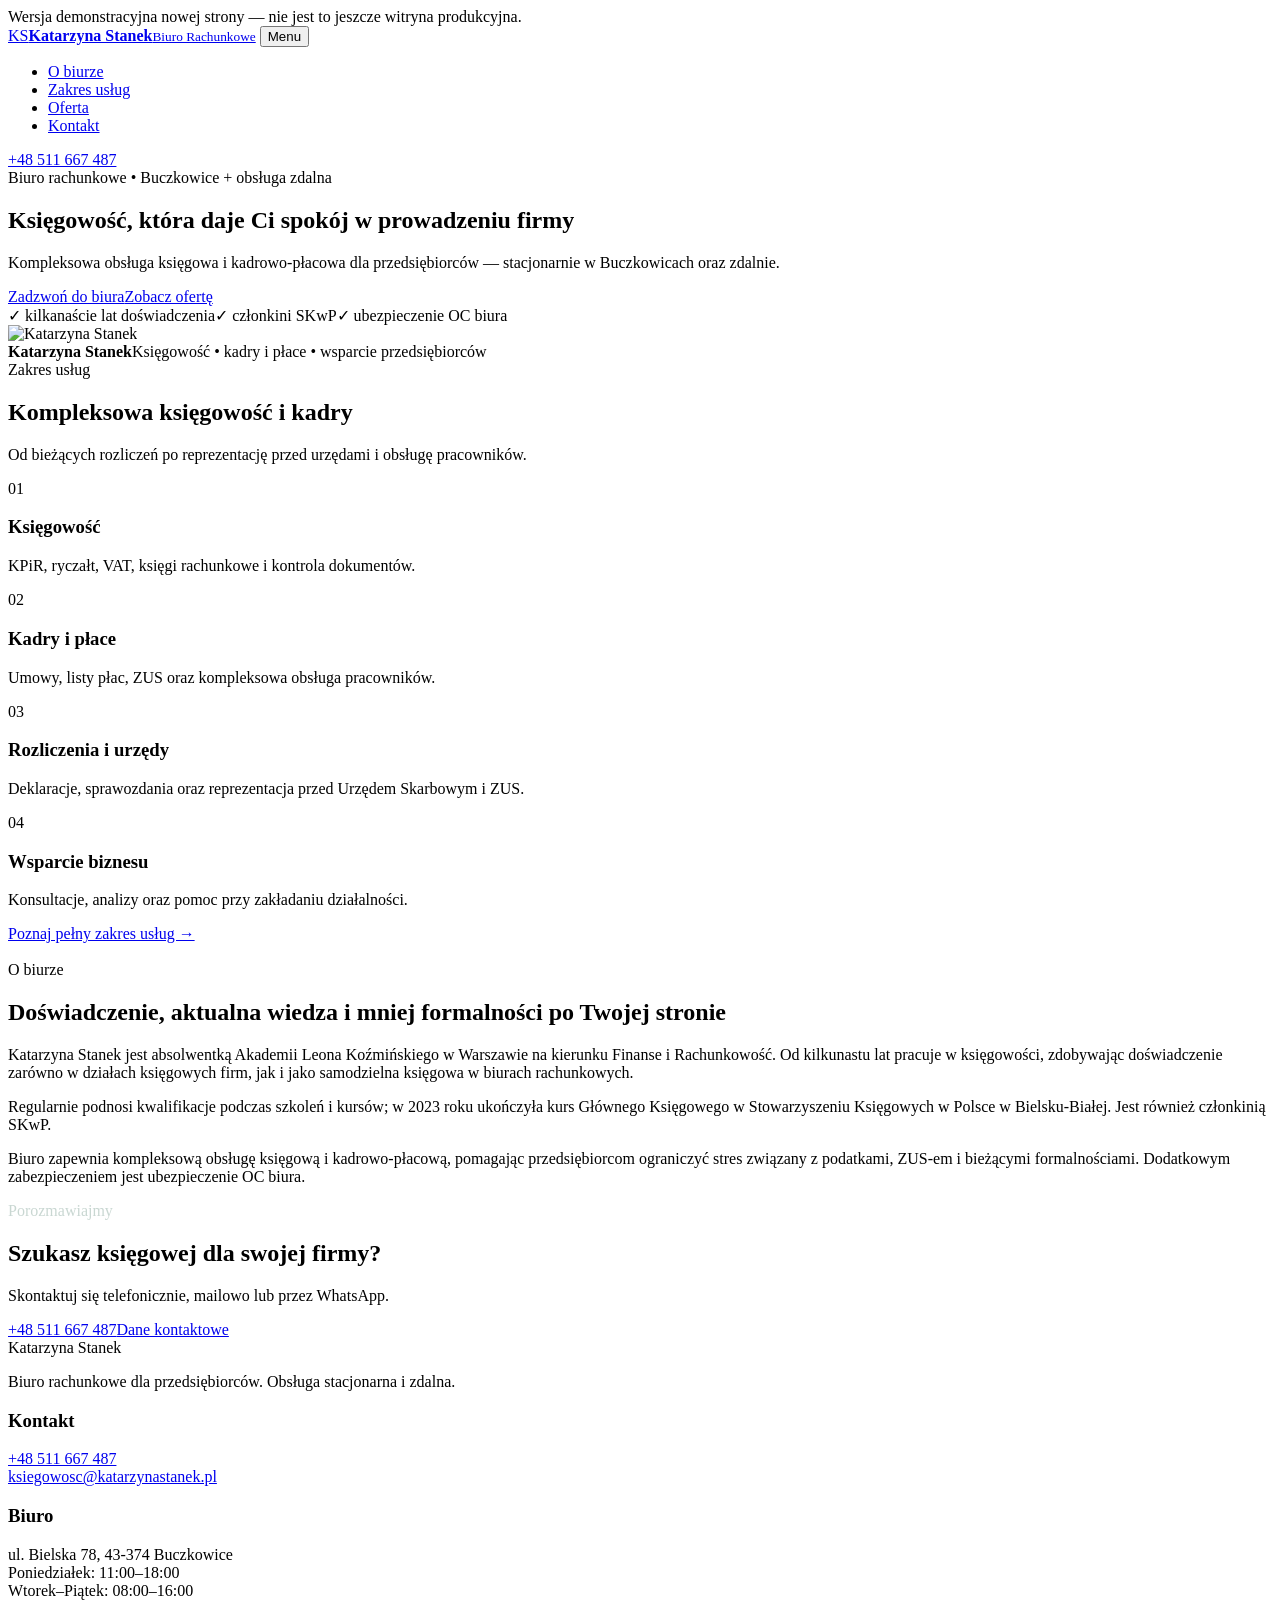
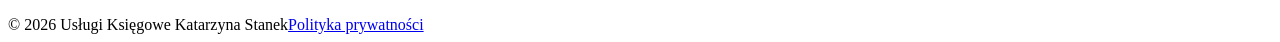
==== index.html @ 47696b58 "Add index.html" ====
<!doctype html><html lang="pl"><head><meta charset="utf-8"><meta name="viewport" content="width=device-width,initial-scale=1"><meta name="robots" content="noindex,nofollow"><title>Katarzyna Stanek — Biuro Rachunkowe</title><meta name="description" content="Biuro Rachunkowe Katarzyna Stanek"><link rel="stylesheet" href="/kasia-stanek-demo/assets/style.css"></head><body><div class="demo">Wersja demonstracyjna nowej strony — nie jest to jeszcze witryna produkcyjna.</div>
<header class="site-header"><div class="container header-inner">
<a class="brand" href="/kasia-stanek-demo/"><span class="mark">KS</span><span class="brand-copy"><strong>Katarzyna Stanek</strong><small>Biuro Rachunkowe</small></span></a>
<button class="menu" aria-expanded="false">Menu</button>
<nav class="nav"><ul><li><a class="current" href="/kasia-stanek-demo/">O biurze</a></li><li><a  href="/kasia-stanek-demo/zakres-uslug/">Zakres usług</a></li><li><a  href="/kasia-stanek-demo/oferta/">Oferta</a></li><li><a  href="/kasia-stanek-demo/kontakt/">Kontakt</a></li></ul></nav>
<a class="phone" href="tel:+48511667487">+48 511 667 487</a>
</div></header>
<main>
<section class="hero"><div class="container hero-grid"><div>
<span class="eyebrow">Biuro rachunkowe • Buczkowice + obsługa zdalna</span>
<h1>Księgowość, która daje Ci spokój w prowadzeniu firmy</h1>
<p class="lead">Kompleksowa obsługa księgowa i kadrowo-płacowa dla przedsiębiorców — stacjonarnie w Buczkowicach oraz zdalnie.</p>
<div class="actions"><a class="btn primary" href="tel:+48511667487">Zadzwoń do biura</a><a class="btn secondary" href="/kasia-stanek-demo/oferta/">Zobacz ofertę</a></div>
<div class="trust"><span>✓ kilkanaście lat doświadczenia</span><span>✓ członkini SKwP</span><span>✓ ubezpieczenie OC biura</span></div>
</div><aside class="portrait"><img src="https://katarzynastanek.pl/wp-content/uploads/2024/03/DSC_0671.jpg" alt="Katarzyna Stanek"><div class="portrait-note"><strong>Katarzyna Stanek</strong><span>Księgowość • kadry i płace • wsparcie przedsiębiorców</span></div></aside></div></section>

<section class="section"><div class="container"><div class="heading"><span class="eyebrow">Zakres usług</span><h2 class="section-title">Kompleksowa księgowość i kadry</h2><p>Od bieżących rozliczeń po reprezentację przed urzędami i obsługę pracowników.</p></div>
<div class="grid4"><article class="card"><span class="num">01</span><h3>Księgowość</h3><p>KPiR, ryczałt, VAT, księgi rachunkowe i kontrola dokumentów.</p></article><article class="card"><span class="num">02</span><h3>Kadry i płace</h3><p>Umowy, listy płac, ZUS oraz kompleksowa obsługa pracowników.</p></article><article class="card"><span class="num">03</span><h3>Rozliczenia i urzędy</h3><p>Deklaracje, sprawozdania oraz reprezentacja przed Urzędem Skarbowym i ZUS.</p></article><article class="card"><span class="num">04</span><h3>Wsparcie biznesu</h3><p>Konsultacje, analizy oraz pomoc przy zakładaniu działalności.</p></article></div>
<div class="center"><a class="text-link" href="/kasia-stanek-demo/zakres-uslug/">Poznaj pełny zakres usług →</a></div></div></section>

<section class="section soft"><div class="container about-grid"><div class="about-photo"><img src="https://katarzynastanek.pl/wp-content/uploads/2024/03/DSC_0671.jpg" alt=""></div><div class="prose"><span class="eyebrow">O biurze</span><h2>Doświadczenie, aktualna wiedza i mniej formalności po Twojej stronie</h2>
<p>Katarzyna Stanek jest absolwentką Akademii Leona Koźmińskiego w Warszawie na kierunku Finanse i Rachunkowość. Od kilkunastu lat pracuje w księgowości, zdobywając doświadczenie zarówno w działach księgowych firm, jak i jako samodzielna księgowa w biurach rachunkowych.</p>
<p>Regularnie podnosi kwalifikacje podczas szkoleń i kursów; w 2023 roku ukończyła kurs Głównego Księgowego w Stowarzyszeniu Księgowych w Polsce w Bielsku-Białej. Jest również członkinią SKwP.</p>
<p>Biuro zapewnia kompleksową obsługę księgową i kadrowo-płacową, pomagając przedsiębiorcom ograniczyć stres związany z podatkami, ZUS-em i bieżącymi formalnościami. Dodatkowym zabezpieczeniem jest ubezpieczenie OC biura.</p></div></div></section>

<section class="cta"><div class="container cta-box"><div><span class="eyebrow" style="color:#c9d7d2">Porozmawiajmy</span><h2>Szukasz księgowej dla swojej firmy?</h2><p>Skontaktuj się telefonicznie, mailowo lub przez WhatsApp.</p></div><div class="actions"><a class="btn light" href="tel:+48511667487">+48 511 667 487</a><a class="btn outline" href="/kasia-stanek-demo/kontakt/">Dane kontaktowe</a></div></div></section>
</main><footer class="site-footer"><div class="container footer-grid">
<div><div class="footer-brand">Katarzyna Stanek</div><p>Biuro rachunkowe dla przedsiębiorców. Obsługa stacjonarna i zdalna.</p></div>
<div><h3>Kontakt</h3><p><a href="tel:+48511667487">+48 511 667 487</a><br><a href="mailto:ksiegowosc@katarzynastanek.pl">ksiegowosc@katarzynastanek.pl</a></p></div>
<div><h3>Biuro</h3><p>ul. Bielska 78, 43-374 Buczkowice<br>Poniedziałek: 11:00–18:00<br>Wtorek–Piątek: 08:00–16:00</p></div>
</div><div class="container footer-bottom"><span>© 2026 Usługi Księgowe Katarzyna Stanek</span><a href="/kasia-stanek-demo/polityka-prywatnosci/">Polityka prywatności</a></div></footer><script src="/kasia-stanek-demo/assets/app.js"></script></body></html>
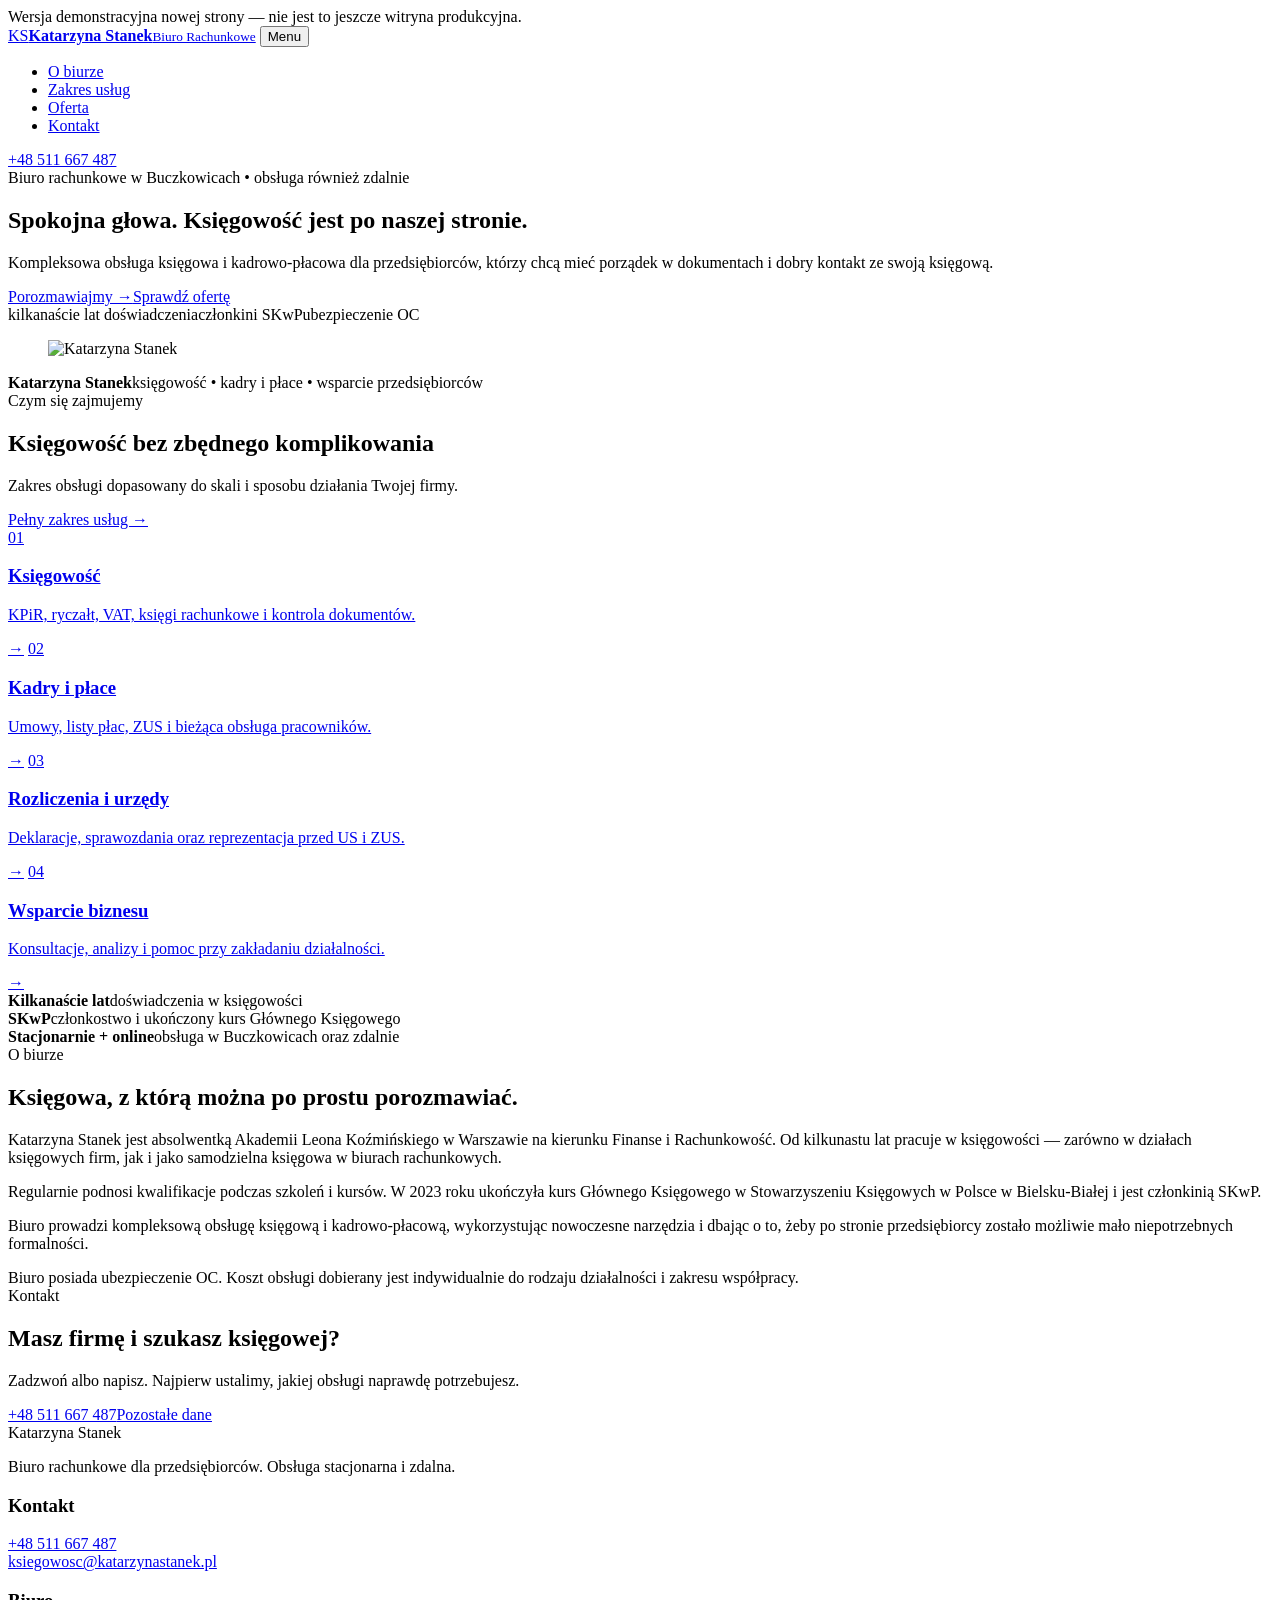
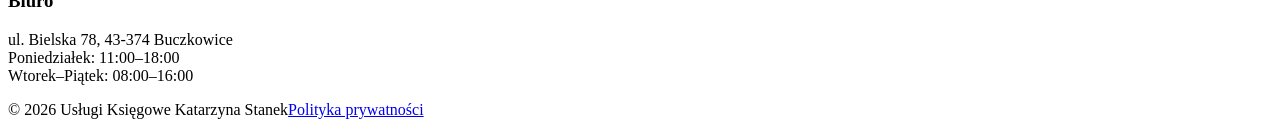
==== commit 67a51e07: "Redesign homepage to feel less templated" ====
--- a/index.html
+++ b/index.html
@@ -1,4 +1,4 @@
-<!doctype html><html lang="pl"><head><meta charset="utf-8"><meta name="viewport" content="width=device-width,initial-scale=1"><meta name="robots" content="noindex,nofollow"><title>Katarzyna Stanek — Biuro Rachunkowe</title><meta name="description" content="Biuro Rachunkowe Katarzyna Stanek"><link rel="stylesheet" href="/kasia-stanek-demo/assets/style.css"></head><body><div class="demo">Wersja demonstracyjna nowej strony — nie jest to jeszcze witryna produkcyjna.</div>
+<!doctype html><html lang="pl"><head><meta charset="utf-8"><meta name="viewport" content="width=device-width,initial-scale=1"><meta name="robots" content="noindex,nofollow"><title>Katarzyna Stanek — Biuro Rachunkowe</title><meta name="description" content="Biuro Rachunkowe Katarzyna Stanek"><link rel="stylesheet" href="/kasia-stanek-demo/assets/style.css?v=6"></head><body><div class="demo">Wersja demonstracyjna nowej strony — nie jest to jeszcze witryna produkcyjna.</div>
 <header class="site-header"><div class="container header-inner">
 <a class="brand" href="/kasia-stanek-demo/"><span class="mark">KS</span><span class="brand-copy"><strong>Katarzyna Stanek</strong><small>Biuro Rachunkowe</small></span></a>
 <button class="menu" aria-expanded="false">Menu</button>
@@ -7,25 +7,41 @@
 </div></header>
 <main>
 <section class="hero"><div class="container hero-grid"><div>
-<span class="eyebrow">Biuro rachunkowe • Buczkowice + obsługa zdalna</span>
-<h1>Księgowość, która daje Ci spokój w prowadzeniu firmy</h1>
-<p class="lead">Kompleksowa obsługa księgowa i kadrowo-płacowa dla przedsiębiorców — stacjonarnie w Buczkowicach oraz zdalnie.</p>
-<div class="actions"><a class="btn primary" href="tel:+48511667487">Zadzwoń do biura</a><a class="btn secondary" href="/kasia-stanek-demo/oferta/">Zobacz ofertę</a></div>
-<div class="trust"><span>✓ kilkanaście lat doświadczenia</span><span>✓ członkini SKwP</span><span>✓ ubezpieczenie OC biura</span></div>
-</div><aside class="portrait"><img src="https://katarzynastanek.pl/wp-content/uploads/2024/03/DSC_0671.jpg" alt="Katarzyna Stanek"><div class="portrait-note"><strong>Katarzyna Stanek</strong><span>Księgowość • kadry i płace • wsparcie przedsiębiorców</span></div></aside></div></section>
+<span class="eyebrow">Biuro rachunkowe w Buczkowicach • obsługa również zdalnie</span>
+<h1>Spokojna głowa. Księgowość jest po naszej stronie.</h1>
+<p class="lead">Kompleksowa obsługa księgowa i kadrowo-płacowa dla przedsiębiorców, którzy chcą mieć porządek w dokumentach i dobry kontakt ze swoją księgową.</p>
+<div class="actions"><a class="btn primary" href="tel:+48511667487">Porozmawiajmy →</a><a class="btn secondary" href="/kasia-stanek-demo/oferta/">Sprawdź ofertę</a></div>
+<div class="trust"><span>kilkanaście lat doświadczenia</span><span>członkini SKwP</span><span>ubezpieczenie OC</span></div>
+</div>
+<div class="hero-visual"><figure class="hero-photo"><img src="https://katarzynastanek.pl/wp-content/uploads/2024/03/DSC_0671.jpg" alt="Katarzyna Stanek"></figure><div class="hero-caption"><strong>Katarzyna Stanek</strong><span>księgowość • kadry i płace • wsparcie przedsiębiorców</span></div></div>
+</div></section>
 
-<section class="section"><div class="container"><div class="heading"><span class="eyebrow">Zakres usług</span><h2 class="section-title">Kompleksowa księgowość i kadry</h2><p>Od bieżących rozliczeń po reprezentację przed urzędami i obsługę pracowników.</p></div>
-<div class="grid4"><article class="card"><span class="num">01</span><h3>Księgowość</h3><p>KPiR, ryczałt, VAT, księgi rachunkowe i kontrola dokumentów.</p></article><article class="card"><span class="num">02</span><h3>Kadry i płace</h3><p>Umowy, listy płac, ZUS oraz kompleksowa obsługa pracowników.</p></article><article class="card"><span class="num">03</span><h3>Rozliczenia i urzędy</h3><p>Deklaracje, sprawozdania oraz reprezentacja przed Urzędem Skarbowym i ZUS.</p></article><article class="card"><span class="num">04</span><h3>Wsparcie biznesu</h3><p>Konsultacje, analizy oraz pomoc przy zakładaniu działalności.</p></article></div>
-<div class="center"><a class="text-link" href="/kasia-stanek-demo/zakres-uslug/">Poznaj pełny zakres usług →</a></div></div></section>
+<section class="home-services"><div class="container services-layout">
+<div class="services-intro"><span class="eyebrow">Czym się zajmujemy</span><h2 class="section-title">Księgowość bez zbędnego komplikowania</h2><p>Zakres obsługi dopasowany do skali i sposobu działania Twojej firmy.</p><div class="actions"><a class="text-link" href="/kasia-stanek-demo/zakres-uslug/">Pełny zakres usług →</a></div></div>
+<div class="service-list">
+<a class="service-row" href="/kasia-stanek-demo/zakres-uslug/"><span class="svc-no">01</span><div><h3>Księgowość</h3><p>KPiR, ryczałt, VAT, księgi rachunkowe i kontrola dokumentów.</p></div><span class="arrow">→</span></a>
+<a class="service-row" href="/kasia-stanek-demo/zakres-uslug/"><span class="svc-no">02</span><div><h3>Kadry i płace</h3><p>Umowy, listy płac, ZUS i bieżąca obsługa pracowników.</p></div><span class="arrow">→</span></a>
+<a class="service-row" href="/kasia-stanek-demo/zakres-uslug/"><span class="svc-no">03</span><div><h3>Rozliczenia i urzędy</h3><p>Deklaracje, sprawozdania oraz reprezentacja przed US i ZUS.</p></div><span class="arrow">→</span></a>
+<a class="service-row" href="/kasia-stanek-demo/zakres-uslug/"><span class="svc-no">04</span><div><h3>Wsparcie biznesu</h3><p>Konsultacje, analizy i pomoc przy zakładaniu działalności.</p></div><span class="arrow">→</span></a>
+</div></div></section>
 
-<section class="section soft"><div class="container about-grid"><div class="about-photo"><img src="https://katarzynastanek.pl/wp-content/uploads/2024/03/DSC_0671.jpg" alt=""></div><div class="prose"><span class="eyebrow">O biurze</span><h2>Doświadczenie, aktualna wiedza i mniej formalności po Twojej stronie</h2>
-<p>Katarzyna Stanek jest absolwentką Akademii Leona Koźmińskiego w Warszawie na kierunku Finanse i Rachunkowość. Od kilkunastu lat pracuje w księgowości, zdobywając doświadczenie zarówno w działach księgowych firm, jak i jako samodzielna księgowa w biurach rachunkowych.</p>
-<p>Regularnie podnosi kwalifikacje podczas szkoleń i kursów; w 2023 roku ukończyła kurs Głównego Księgowego w Stowarzyszeniu Księgowych w Polsce w Bielsku-Białej. Jest również członkinią SKwP.</p>
-<p>Biuro zapewnia kompleksową obsługę księgową i kadrowo-płacową, pomagając przedsiębiorcom ograniczyć stres związany z podatkami, ZUS-em i bieżącymi formalnościami. Dodatkowym zabezpieczeniem jest ubezpieczenie OC biura.</p></div></div></section>
+<section class="credentials-strip"><div class="container credentials-inner">
+<div class="credential"><strong>Kilkanaście lat</strong><span>doświadczenia w księgowości</span></div>
+<div class="credential"><strong>SKwP</strong><span>członkostwo i ukończony kurs Głównego Księgowego</span></div>
+<div class="credential"><strong>Stacjonarnie + online</strong><span>obsługa w Buczkowicach oraz zdalnie</span></div>
+</div></section>
 
-<section class="cta"><div class="container cta-box"><div><span class="eyebrow" style="color:#c9d7d2">Porozmawiajmy</span><h2>Szukasz księgowej dla swojej firmy?</h2><p>Skontaktuj się telefonicznie, mailowo lub przez WhatsApp.</p></div><div class="actions"><a class="btn light" href="tel:+48511667487">+48 511 667 487</a><a class="btn outline" href="/kasia-stanek-demo/kontakt/">Dane kontaktowe</a></div></div></section>
+<section class="editorial-about"><div class="container editorial-grid">
+<div><span class="eyebrow">O biurze</span><h2 class="about-kicker">Księgowa, z którą można po prostu porozmawiać.</h2><div class="about-rule"></div></div>
+<div class="editorial-copy"><p>Katarzyna Stanek jest absolwentką Akademii Leona Koźmińskiego w Warszawie na kierunku Finanse i Rachunkowość. Od kilkunastu lat pracuje w księgowości — zarówno w działach księgowych firm, jak i jako samodzielna księgowa w biurach rachunkowych.</p>
+<p>Regularnie podnosi kwalifikacje podczas szkoleń i kursów. W 2023 roku ukończyła kurs Głównego Księgowego w Stowarzyszeniu Księgowych w Polsce w Bielsku-Białej i jest członkinią SKwP.</p>
+<p>Biuro prowadzi kompleksową obsługę księgową i kadrowo-płacową, wykorzystując nowoczesne narzędzia i dbając o to, żeby po stronie przedsiębiorcy zostało możliwie mało niepotrzebnych formalności.</p>
+<div class="signature-line">Biuro posiada ubezpieczenie OC. Koszt obsługi dobierany jest indywidualnie do rodzaju działalności i zakresu współpracy.</div>
+</div></div></section>
+
+<section class="cta"><div class="container cta-box"><div><span class="eyebrow">Kontakt</span><h2>Masz firmę i szukasz księgowej?</h2><p>Zadzwoń albo napisz. Najpierw ustalimy, jakiej obsługi naprawdę potrzebujesz.</p></div><div class="actions"><a class="btn light" href="tel:+48511667487">+48 511 667 487</a><a class="btn outline" href="/kasia-stanek-demo/kontakt/">Pozostałe dane</a></div></div></section>
 </main><footer class="site-footer"><div class="container footer-grid">
 <div><div class="footer-brand">Katarzyna Stanek</div><p>Biuro rachunkowe dla przedsiębiorców. Obsługa stacjonarna i zdalna.</p></div>
 <div><h3>Kontakt</h3><p><a href="tel:+48511667487">+48 511 667 487</a><br><a href="mailto:ksiegowosc@katarzynastanek.pl">ksiegowosc@katarzynastanek.pl</a></p></div>
 <div><h3>Biuro</h3><p>ul. Bielska 78, 43-374 Buczkowice<br>Poniedziałek: 11:00–18:00<br>Wtorek–Piątek: 08:00–16:00</p></div>
-</div><div class="container footer-bottom"><span>© 2026 Usługi Księgowe Katarzyna Stanek</span><a href="/kasia-stanek-demo/polityka-prywatnosci/">Polityka prywatności</a></div></footer><script src="/kasia-stanek-demo/assets/app.js"></script></body></html>+</div><div class="container footer-bottom"><span>© 2026 Usługi Księgowe Katarzyna Stanek</span><a href="/kasia-stanek-demo/polityka-prywatnosci/">Polityka prywatności</a></div></footer><script src="/kasia-stanek-demo/assets/app.js?v=4"></script></body></html>
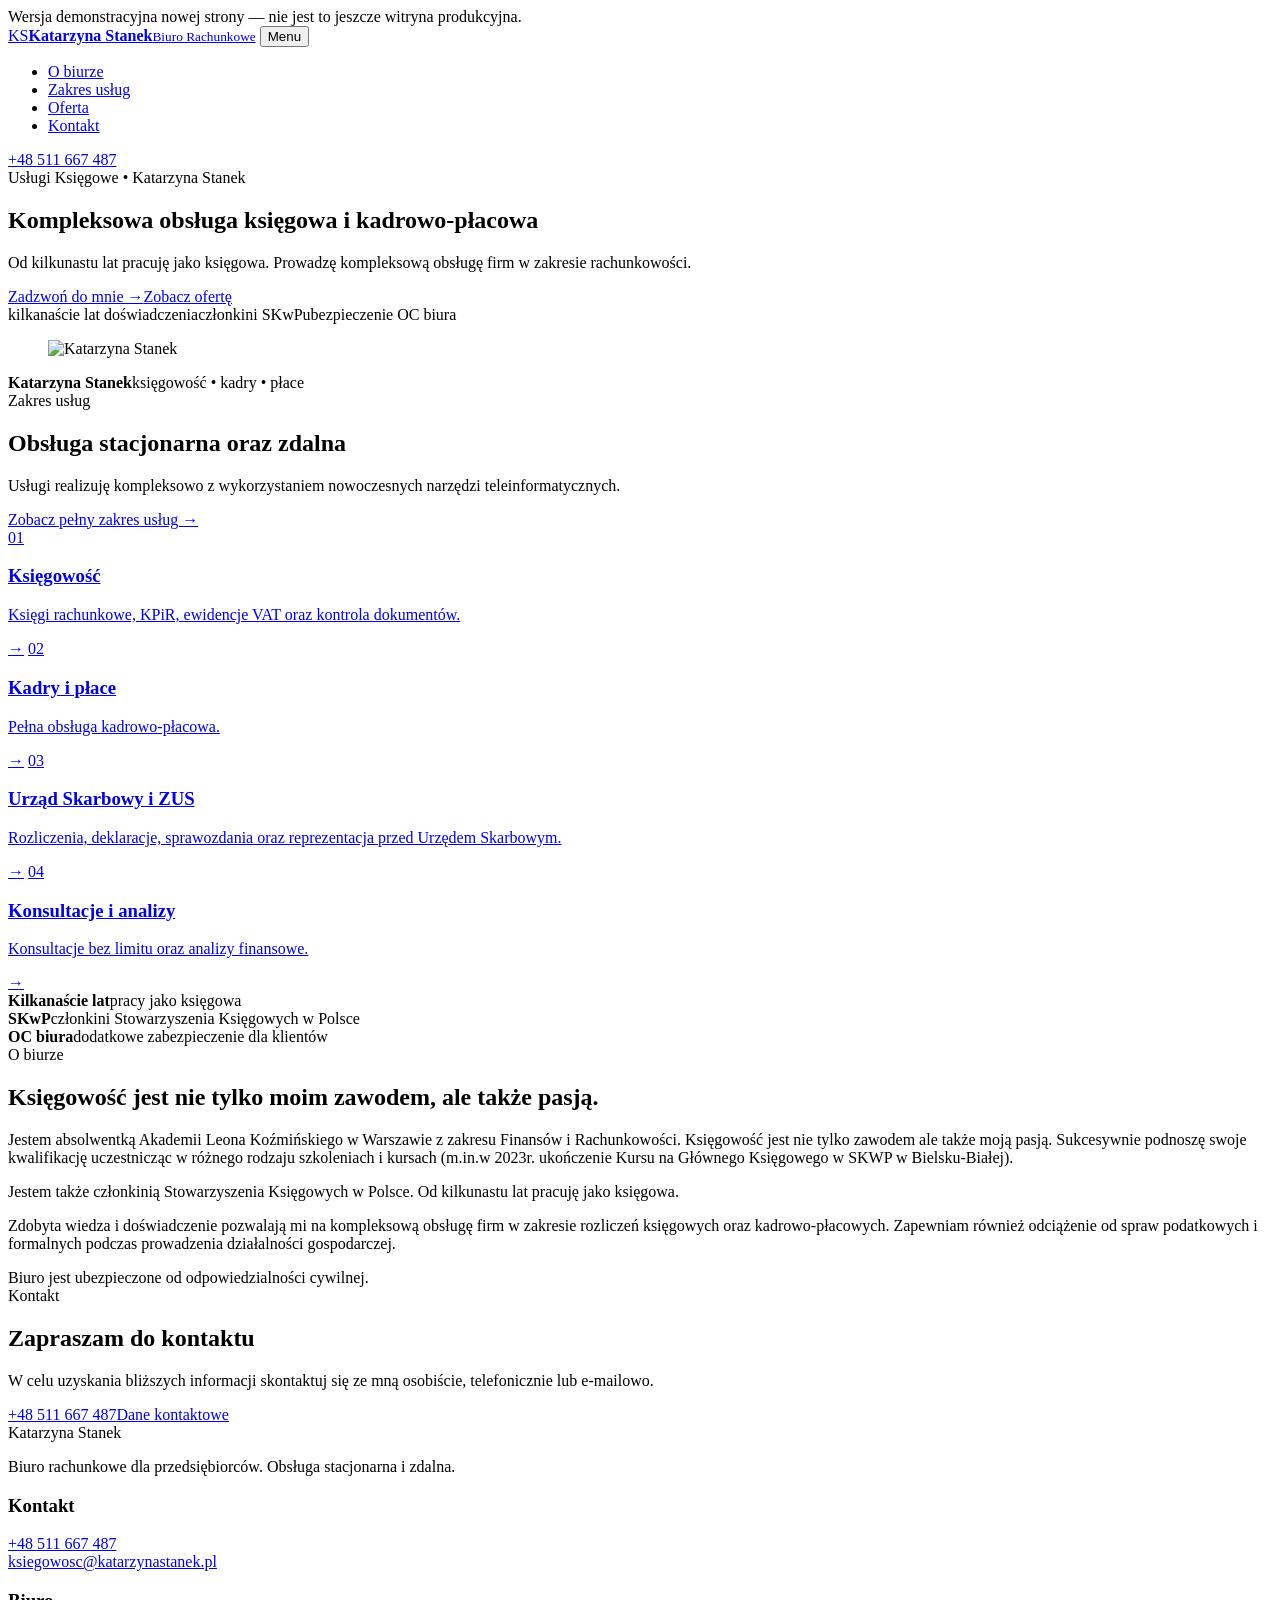
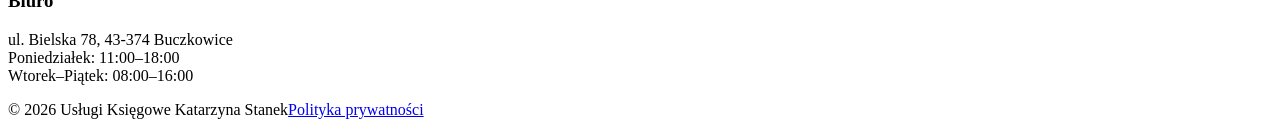
==== commit e012371f: "Align homepage copy with existing site content and first-person voice" ====
--- a/index.html
+++ b/index.html
@@ -1,4 +1,4 @@
-<!doctype html><html lang="pl"><head><meta charset="utf-8"><meta name="viewport" content="width=device-width,initial-scale=1"><meta name="robots" content="noindex,nofollow"><title>Katarzyna Stanek — Biuro Rachunkowe</title><meta name="description" content="Biuro Rachunkowe Katarzyna Stanek"><link rel="stylesheet" href="/kasia-stanek-demo/assets/style.css?v=6"></head><body><div class="demo">Wersja demonstracyjna nowej strony — nie jest to jeszcze witryna produkcyjna.</div>
+<!doctype html><html lang="pl"><head><meta charset="utf-8"><meta name="viewport" content="width=device-width,initial-scale=1"><meta name="robots" content="noindex,nofollow"><title>Katarzyna Stanek — Biuro Rachunkowe</title><meta name="description" content="Biuro Rachunkowe Katarzyna Stanek"><link rel="stylesheet" href="/kasia-stanek-demo/assets/style.css?v=7"></head><body><div class="demo">Wersja demonstracyjna nowej strony — nie jest to jeszcze witryna produkcyjna.</div>
 <header class="site-header"><div class="container header-inner">
 <a class="brand" href="/kasia-stanek-demo/"><span class="mark">KS</span><span class="brand-copy"><strong>Katarzyna Stanek</strong><small>Biuro Rachunkowe</small></span></a>
 <button class="menu" aria-expanded="false">Menu</button>
@@ -7,39 +7,40 @@
 </div></header>
 <main>
 <section class="hero"><div class="container hero-grid"><div>
-<span class="eyebrow">Biuro rachunkowe w Buczkowicach • obsługa również zdalnie</span>
-<h1>Spokojna głowa. Księgowość jest po naszej stronie.</h1>
-<p class="lead">Kompleksowa obsługa księgowa i kadrowo-płacowa dla przedsiębiorców, którzy chcą mieć porządek w dokumentach i dobry kontakt ze swoją księgową.</p>
-<div class="actions"><a class="btn primary" href="tel:+48511667487">Porozmawiajmy →</a><a class="btn secondary" href="/kasia-stanek-demo/oferta/">Sprawdź ofertę</a></div>
-<div class="trust"><span>kilkanaście lat doświadczenia</span><span>członkini SKwP</span><span>ubezpieczenie OC</span></div>
+<span class="eyebrow">Usługi Księgowe • Katarzyna Stanek</span>
+<h1>Kompleksowa obsługa księgowa i kadrowo-płacowa</h1>
+<p class="lead">Od kilkunastu lat pracuję jako księgowa. Prowadzę kompleksową obsługę firm w zakresie rachunkowości.</p>
+<div class="actions"><a class="btn primary" href="tel:+48511667487">Zadzwoń do mnie →</a><a class="btn secondary" href="/kasia-stanek-demo/oferta/">Zobacz ofertę</a></div>
+<div class="trust"><span>kilkanaście lat doświadczenia</span><span>członkini SKwP</span><span>ubezpieczenie OC biura</span></div>
 </div>
-<div class="hero-visual"><figure class="hero-photo"><img src="https://katarzynastanek.pl/wp-content/uploads/2024/03/DSC_0671.jpg" alt="Katarzyna Stanek"></figure><div class="hero-caption"><strong>Katarzyna Stanek</strong><span>księgowość • kadry i płace • wsparcie przedsiębiorców</span></div></div>
+<div class="hero-visual"><figure class="hero-photo"><img src="https://katarzynastanek.pl/wp-content/uploads/2024/03/DSC_0671.jpg" alt="Katarzyna Stanek"></figure><div class="hero-caption"><strong>Katarzyna Stanek</strong><span>księgowość • kadry • płace</span></div></div>
 </div></section>
 
 <section class="home-services"><div class="container services-layout">
-<div class="services-intro"><span class="eyebrow">Czym się zajmujemy</span><h2 class="section-title">Księgowość bez zbędnego komplikowania</h2><p>Zakres obsługi dopasowany do skali i sposobu działania Twojej firmy.</p><div class="actions"><a class="text-link" href="/kasia-stanek-demo/zakres-uslug/">Pełny zakres usług →</a></div></div>
+<div class="services-intro"><span class="eyebrow">Zakres usług</span><h2 class="section-title">Obsługa stacjonarna oraz zdalna</h2><p>Usługi realizuję kompleksowo z wykorzystaniem nowoczesnych narzędzi teleinformatycznych.</p><div class="actions"><a class="text-link" href="/kasia-stanek-demo/zakres-uslug/">Zobacz pełny zakres usług →</a></div></div>
 <div class="service-list">
-<a class="service-row" href="/kasia-stanek-demo/zakres-uslug/"><span class="svc-no">01</span><div><h3>Księgowość</h3><p>KPiR, ryczałt, VAT, księgi rachunkowe i kontrola dokumentów.</p></div><span class="arrow">→</span></a>
-<a class="service-row" href="/kasia-stanek-demo/zakres-uslug/"><span class="svc-no">02</span><div><h3>Kadry i płace</h3><p>Umowy, listy płac, ZUS i bieżąca obsługa pracowników.</p></div><span class="arrow">→</span></a>
-<a class="service-row" href="/kasia-stanek-demo/zakres-uslug/"><span class="svc-no">03</span><div><h3>Rozliczenia i urzędy</h3><p>Deklaracje, sprawozdania oraz reprezentacja przed US i ZUS.</p></div><span class="arrow">→</span></a>
-<a class="service-row" href="/kasia-stanek-demo/zakres-uslug/"><span class="svc-no">04</span><div><h3>Wsparcie biznesu</h3><p>Konsultacje, analizy i pomoc przy zakładaniu działalności.</p></div><span class="arrow">→</span></a>
+<a class="service-row" href="/kasia-stanek-demo/zakres-uslug/"><span class="svc-no">01</span><div><h3>Księgowość</h3><p>Księgi rachunkowe, KPiR, ewidencje VAT oraz kontrola dokumentów.</p></div><span class="arrow">→</span></a>
+<a class="service-row" href="/kasia-stanek-demo/zakres-uslug/"><span class="svc-no">02</span><div><h3>Kadry i płace</h3><p>Pełna obsługa kadrowo-płacowa.</p></div><span class="arrow">→</span></a>
+<a class="service-row" href="/kasia-stanek-demo/zakres-uslug/"><span class="svc-no">03</span><div><h3>Urząd Skarbowy i ZUS</h3><p>Rozliczenia, deklaracje, sprawozdania oraz reprezentacja przed Urzędem Skarbowym.</p></div><span class="arrow">→</span></a>
+<a class="service-row" href="/kasia-stanek-demo/zakres-uslug/"><span class="svc-no">04</span><div><h3>Konsultacje i analizy</h3><p>Konsultacje bez limitu oraz analizy finansowe.</p></div><span class="arrow">→</span></a>
 </div></div></section>
 
 <section class="credentials-strip"><div class="container credentials-inner">
-<div class="credential"><strong>Kilkanaście lat</strong><span>doświadczenia w księgowości</span></div>
-<div class="credential"><strong>SKwP</strong><span>członkostwo i ukończony kurs Głównego Księgowego</span></div>
-<div class="credential"><strong>Stacjonarnie + online</strong><span>obsługa w Buczkowicach oraz zdalnie</span></div>
+<div class="credential"><strong>Kilkanaście lat</strong><span>pracy jako księgowa</span></div>
+<div class="credential"><strong>SKwP</strong><span>członkini Stowarzyszenia Księgowych w Polsce</span></div>
+<div class="credential"><strong>OC biura</strong><span>dodatkowe zabezpieczenie dla klientów</span></div>
 </div></section>
 
 <section class="editorial-about"><div class="container editorial-grid">
-<div><span class="eyebrow">O biurze</span><h2 class="about-kicker">Księgowa, z którą można po prostu porozmawiać.</h2><div class="about-rule"></div></div>
-<div class="editorial-copy"><p>Katarzyna Stanek jest absolwentką Akademii Leona Koźmińskiego w Warszawie na kierunku Finanse i Rachunkowość. Od kilkunastu lat pracuje w księgowości — zarówno w działach księgowych firm, jak i jako samodzielna księgowa w biurach rachunkowych.</p>
-<p>Regularnie podnosi kwalifikacje podczas szkoleń i kursów. W 2023 roku ukończyła kurs Głównego Księgowego w Stowarzyszeniu Księgowych w Polsce w Bielsku-Białej i jest członkinią SKwP.</p>
-<p>Biuro prowadzi kompleksową obsługę księgową i kadrowo-płacową, wykorzystując nowoczesne narzędzia i dbając o to, żeby po stronie przedsiębiorcy zostało możliwie mało niepotrzebnych formalności.</p>
-<div class="signature-line">Biuro posiada ubezpieczenie OC. Koszt obsługi dobierany jest indywidualnie do rodzaju działalności i zakresu współpracy.</div>
+<div><span class="eyebrow">O biurze</span><h2 class="about-kicker">Księgowość jest nie tylko moim zawodem, ale także pasją.</h2><div class="about-rule"></div></div>
+<div class="editorial-copy">
+<p>Jestem absolwentką Akademii Leona Koźmińskiego w Warszawie z zakresu Finansów i Rachunkowości. Księgowość jest nie tylko zawodem ale także moją pasją. Sukcesywnie podnoszę swoje kwalifikację uczestnicząc w różnego rodzaju szkoleniach i kursach (m.in.w 2023r. ukończenie Kursu na Głównego Księgowego w SKWP w Bielsku-Białej).</p>
+<p>Jestem także członkinią Stowarzyszenia Księgowych w Polsce. Od kilkunastu lat pracuję jako księgowa.</p>
+<p>Zdobyta wiedza i doświadczenie pozwalają mi na kompleksową obsługę firm w zakresie rozliczeń księgowych oraz kadrowo-płacowych. Zapewniam również odciążenie od spraw podatkowych i formalnych podczas prowadzenia działalności gospodarczej.</p>
+<div class="signature-line">Biuro jest ubezpieczone od odpowiedzialności cywilnej.</div>
 </div></div></section>
 
-<section class="cta"><div class="container cta-box"><div><span class="eyebrow">Kontakt</span><h2>Masz firmę i szukasz księgowej?</h2><p>Zadzwoń albo napisz. Najpierw ustalimy, jakiej obsługi naprawdę potrzebujesz.</p></div><div class="actions"><a class="btn light" href="tel:+48511667487">+48 511 667 487</a><a class="btn outline" href="/kasia-stanek-demo/kontakt/">Pozostałe dane</a></div></div></section>
+<section class="cta"><div class="container cta-box"><div><span class="eyebrow">Kontakt</span><h2>Zapraszam do kontaktu</h2><p>W celu uzyskania bliższych informacji skontaktuj się ze mną osobiście, telefonicznie lub e-mailowo.</p></div><div class="actions"><a class="btn light" href="tel:+48511667487">+48 511 667 487</a><a class="btn outline" href="/kasia-stanek-demo/kontakt/">Dane kontaktowe</a></div></div></section>
 </main><footer class="site-footer"><div class="container footer-grid">
 <div><div class="footer-brand">Katarzyna Stanek</div><p>Biuro rachunkowe dla przedsiębiorców. Obsługa stacjonarna i zdalna.</p></div>
 <div><h3>Kontakt</h3><p><a href="tel:+48511667487">+48 511 667 487</a><br><a href="mailto:ksiegowosc@katarzynastanek.pl">ksiegowosc@katarzynastanek.pl</a></p></div>
